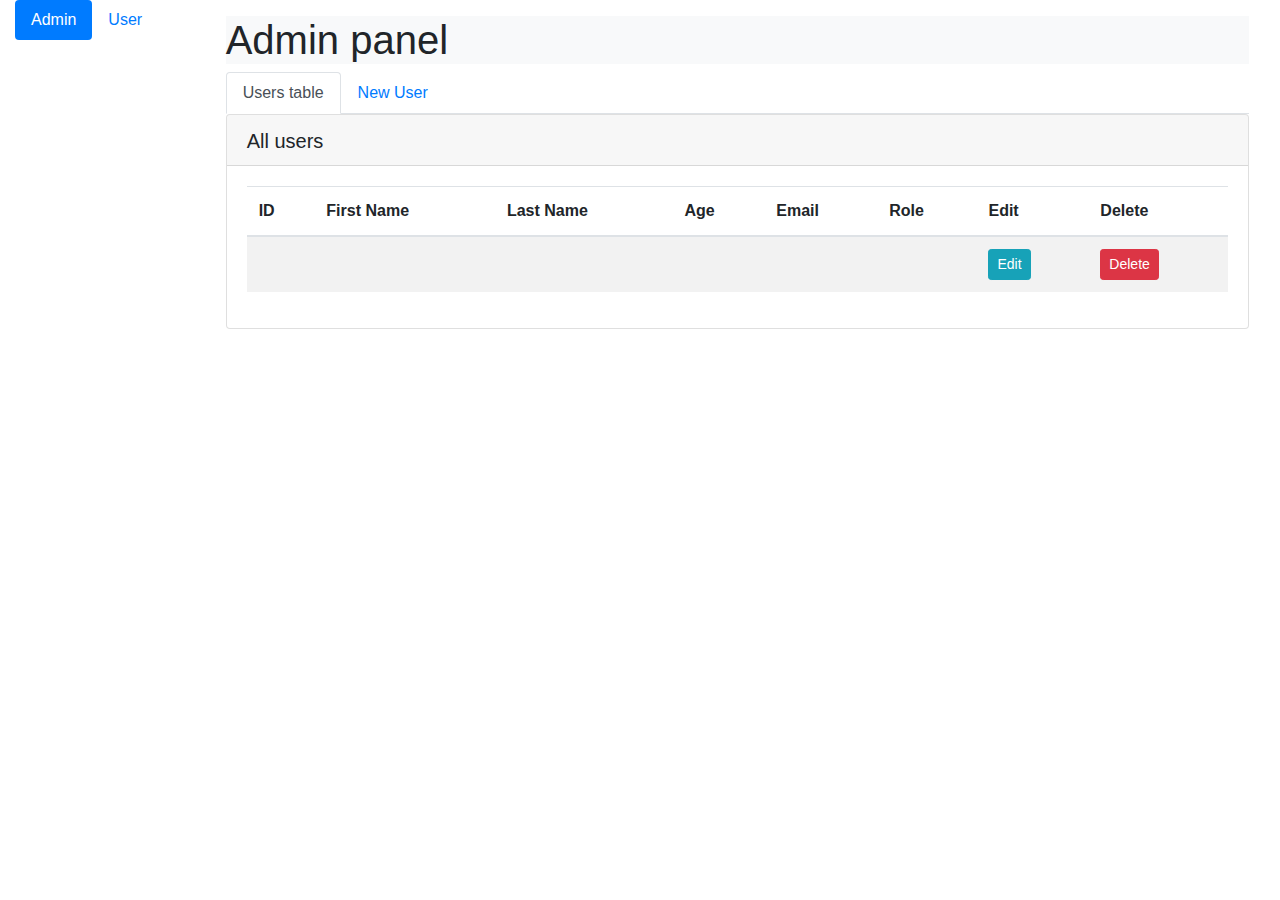
==== src/main/resources/templates/admin.html @ 05275d9e "Working solution according to conditions" ====
<!doctype html>
<html lang="en" xmlns:th="https://www.thymeleaf.org" xmlns:sec="http://www.thymeleaf.org/extras/spring-security">
  <head>
    <!-- Required meta tags -->
    <meta charset="utf-8">
    <meta name="viewport" content="width=device-width, initial-scale=1, shrink-to-fit=no">
    <!-- Bootstrap CSS -->
    <link rel="stylesheet" href="https://stackpath.bootstrapcdn.com/bootstrap/4.3.1/css/bootstrap.min.css"
          integrity="sha384-ggOyR0iXCbMQv3Xipma34MD+dH/1fQ784/j6cY/iJTQUOhcWr7x9JvoRxT2MZw1T" crossorigin="anonymous">
    <link th:href="@{/style.css}" rel="stylesheet"/>
    <title>Admin page</title>
  </head>
  <body>
    <!--main-page-container-->
    <div class="main-container container-fluid">
      <!--HEADER (navbar)-->
      <div th:replace="header :: header-navbar"></div>
      <!--UNDER HEADER-->
      <div class="row pr-3">
        <!--SIDEBAR-->
        <div class="sidebar col-2">
          <ul class="nav sidebar col-12 nav-pills pt-0">
            <li class="nav-item nav-fill" sec:authorize="hasRole('ROLE_ADMIN')">
              <a class="nav-link active" href="/admin">Admin</a>
            </li>
            <li class="nav-item nav-fill">
              <a class="nav-link" href="/user">User</a>
            </li>
          </ul>
        </div>
        <!--ADMIN-PAGE-->
        <div class="col tab-content pt-3">
          <div class="tab-pane fade show active right" id="admin-panel">
            <div class="bg-light">
              <h1>Admin panel</h1>
            </div>
            <!--            TABS-->
            <ul class="nav nav-tabs">
              <li class="nav-item">
                <a class="nav-link active" data-toggle="tab" href="#user-table">Users table</a>
              </li>
              <li class="nav-item">
                <a class="nav-link" data-toggle="tab" href="#user-editor">New User</a>
              </li>
            </ul>
            <!--            USER TABLE TAB-->
            <div class="tab-content bg-white">
              <div class="tab-pane fade show active" id="user-table">
                <div class="card">
                  <div class="card-header pb-1">
                    <h5>
                      <span class="align-middle">All users</span>
                    </h5>
                  </div>
                  <div class="card-body">
                    <table class="table table-striped">
                      <thead>
                      <tr>
                        <th scope="col">ID</th>
                        <th scope="col">First Name</th>
                        <th scope="col">Last Name</th>
                        <th scope="col">Age</th>
                        <th scope="col">Email</th>
                        <th scope="col">Role</th>
                        <th scope="col">Edit</th>
                        <th scope="col">Delete</th>
                      </tr>
                      </thead>
                      <tbody>
                      <tr th:each="eachUser:${allUsers}" th:object="${eachUser}">
                        <td th:text="*{id}"></td>
                        <td th:text="*{name}"></td>
                        <td th:text="*{lastname}"></td>
                        <td th:text="*{age}"></td>
                        <td th:text="*{username}"></td>
                        <td th:text="*{getAllRoles()}"></td>
                        <td>
                          <button type="button" class="btn btn-info btn-sm"
                                  data-toggle="modal" th:data-target="${'#editUserModal'+eachUser.id}">Edit
                          </button>
                        </td>
                        <td>
                          <button type="button" class="btn btn-danger btn-sm"
                                  data-toggle="modal" th:data-target="${'#deleteUserModal'+eachUser.id}">Delete
                          </button>
                        </td>
                        <!--    EDIT USER MODAL WINDOW-->
                        <div class="modal fade" th:id="${'editUserModal'+eachUser.id}" tabindex="-1" role="dialog"
                             aria-labelledby="editModalLabel" aria-hidden="true">
                          <div class="modal-dialog" role="document">
                            <form class="x-0" method="post" th:action="@{/admin/saveUser}">
                              <div class="modal-content">
                                <div class="modal-header">
                                  <h5 class="modal-title" id="editModalLabel">Edit user</h5>
                                  <button type="button" class="close" data-dismiss="modal" aria-label="Close">
                                    <span aria-hidden="true">&times;</span>
                                  </button>
                                </div>
                                <div class="modal-body">
                                  <div class="container-fluid">
                                    <div class="row text-center justify-content-center pb-1">
                                      <div class="col-6">

                                        <div class="form-group">
                                          <label class="mb-0" for="iDInputModalEdit"><b>ID</b></label>
                                          <input type="text" class="form-control form-control-sm" id="iDInputModalEdit"
                                                 readonly th:value="*{id}" name="id">
                                        </div>
                                        <div class="form-group">
                                          <label class="mb-0" for="firstNameInputModalEdit"><b>First name</b></label>
                                          <input type="text" class="form-control form-control-sm"
                                                 id="firstNameInputModalEdit"
                                                 th:value="*{name}" name="name">
                                        </div>
                                        <div class="form-group">
                                          <label class="mb-0" for="lastNameInputModalEdit"><b>Last name</b></label>
                                          <input type="text" class="form-control form-control-sm"
                                                 id="lastNameInputModalEdit"
                                                 th:value="*{lastname}" name="lastname">
                                        </div>
                                        <div class="form-group">
                                          <label class="mb-0" for="ageInputModalEdit"><b>Age</b></label>
                                          <input type="number" class="form-control form-control-sm"
                                                 id="ageInputModalEdit"
                                                 th:value="*{age}" name="age">
                                        </div>
                                        <div class="form-group">
                                          <label class="mb-0" for="emailInputModalEdit"><b>Email</b></label>
                                          <input type="email" class="form-control form-control-sm"
                                                 id="emailInputModalEdit"
                                                 required th:value="*{username}" name="username">
                                        </div>
                                        <div class="form-group">
                                          <label class="mb-0" for="passwordInputModalEdit"><b>Password</b></label>
                                          <input type="password" class="form-control form-control-sm"
                                                 id="passwordInputModalEdit"
                                                 required th:value="''" name="password">
                                        </div>
                                        <div class="form-group">
                                          <label class="mb-0" for="roleSelectModalEdit"><b>Role</b></label>
                                          <select class="custom-select" size="2" id="roleSelectModalEdit"
                                                  required multiple name="roles">
                                            <option
                                                th:each="eachRole:${roleList}"
                                                th:text="${eachRole.toString()}"
                                                th:value="${eachRole.id}">
                                            </option>
                                          </select>
                                        </div>
                                      </div>
                                    </div>
                                  </div>
                                </div>
                                <div class="modal-footer">
                                  <button type="button" class="btn btn-secondary" data-dismiss="modal">Close</button>
                                  <button type="submit" class="btn btn-primary">Edit</button>
                                </div>
                              </div>
                            </form>
                          </div>
                        </div>
                        <!--    DELETE USER MODAL WINDOW-->
                        <div class="modal fade" th:id="${'deleteUserModal'+eachUser.id}" tabindex="-1" role="dialog"
                             aria-labelledby="deleteModalLabel" aria-hidden="true">
                          <div class="modal-dialog" role="document">
                            <form class="x-0" method="get" th:action="@{/admin/deleteUser}">
                              <div class="modal-content">
                                <div class="modal-header">
                                  <h5 class="modal-title" id="deleteModalLabel">Delete user</h5>
                                  <button type="button" class="close" data-dismiss="modal" aria-label="Close">
                                    <span aria-hidden="true">&times;</span>
                                  </button>
                                </div>
                                <div class="modal-body">
                                  <div class="container-fluid">
                                    <div class="row text-center justify-content-center pb-1">
                                      <div class="col-6">

                                        <div class="form-group">
                                          <label class="mb-0" for="iDInputModalDelete"><b>ID</b></label>
                                          <input type="text" class="form-control form-control-sm"
                                                 id="iDInputModalDelete"
                                                 readonly th:value="*{id}" name="id">
                                        </div>
                                        <div class="form-group">
                                          <label class="mb-0" for="firstNameInputModalDelete"><b>First name</b></label>
                                          <input type="text" class="form-control form-control-sm"
                                                 id="firstNameInputModalDelete"
                                                 disabled th:value="*{name}">
                                        </div>
                                        <div class="form-group">
                                          <label class="mb-0" for="lastNameInputModalDelete"><b>Last name</b></label>
                                          <input type="text" class="form-control form-control-sm"
                                                 id="lastNameInputModalDelete"
                                                 disabled th:value="*{lastname}">
                                        </div>
                                        <div class="form-group">
                                          <label class="mb-0" for="ageInputModalDelete"><b>Age</b></label>
                                          <input type="number" class="form-control form-control-sm"
                                                 id="ageInputModalDelete"
                                                 disabled th:value="*{age}">
                                        </div>
                                        <div class="form-group">
                                          <label class="mb-0" for="emailInputModalDelete"><b>Email</b></label>
                                          <input type="email" class="form-control form-control-sm"
                                                 id="emailInputModalDelete"
                                                 disabled th:value="*{username}">
                                        </div>
                                        <div class="form-group">
                                          <label class="mb-0" for="roleSelectModalDelete"><b>Role</b></label>
                                          <select class="custom-select" size="2" id="roleSelectModalDelete" disabled>
                                            <option
                                                th:each="eachRole:*{roles}"
                                                th:text="${eachRole.toString()}">
                                            </option>
                                          </select>
                                        </div>
                                      </div>
                                    </div>
                                  </div>
                                </div>
                                <div class="modal-footer">
                                  <button type="button" class="btn btn-secondary" data-dismiss="modal">Close</button>
                                  <button type="submit" class="btn btn-danger">Delete</button>
                                </div>
                              </div>
                            </form>
                          </div>
                        </div>
                      </tr>
                      </tbody>
                    </table>
                  </div>
                </div>
              </div>
              <!--              ADD USER EDITOR TAB-->
              <div class="tab-pane fade" id="user-editor">
                <div class="card">
                  <div class="card-header pb-1">
                    <h5>
                      <span class="align-middle">Add new user</span>
                    </h5>
                  </div>
                  <div class="card-body row text-center justify-content-center pb-3">
                    <div class="col-4">
                      <form class="x-0" th:action="@{/admin/saveUser}" method="post" th:object="${newUser}">
                        <input type="hidden" th:field="*{id}"/>
                        <div class="form-group">
                          <label class="mb-0" for="firstNameInput"><b>First name</b></label>
                          <input type="text" class="form-control form-control-sm" id="firstNameInput"
                                 th:field="*{name}">
                        </div>
                        <div class="form-group">
                          <label class="mb-0" for="lastNameInput"><b>Last name</b></label>
                          <input type="text" class="form-control form-control-sm" id="lastNameInput"
                                 th:field="*{lastname}">
                        </div>
                        <div class="form-group">
                          <label class="mb-0" for="ageInput"><b>Age</b></label>
                          <input type="number" class="form-control form-control-sm" id="ageInput"
                                 th:field="*{age}">
                        </div>
                        <div class="form-group">
                          <label class="mb-0" for="emailInput"><b>Email</b></label>
                          <input type="email" class="form-control form-control-sm" id="emailInput"
                                 required th:field="*{username}">
                        </div>
                        <div class="form-group">
                          <label class="mb-0" for="passwordInput"><b>Password</b></label>
                          <input type="password" class="form-control form-control-sm" id="passwordInput"
                                 required th:value="''" th:field="*{password}">
                        </div>
                        <div class="form-group">
                          <label class="mb-0" for="rolesInput"><b>Role</b></label>
                          <select class="custom-select" size="2" id="rolesInput" th:field="*{roles}" required multiple>
                            <option th:each="eachRole: ${roleList}"
                                    th:text="${eachRole.toString()}"
                                    th:value="${eachRole.id}">
                            </option>
                          </select>
                        </div>
                        <button type="submit" class="btn btn-success btn-lg">Add new user</button>
                      </form>
                    </div>
                  </div>
                </div>
              </div>
            </div>
          </div>
        </div>
      </div>
    </div>
    <!--    LOGOUT MODAL WINDOW-->
    <div th:replace="logout_modal :: logout-navbar"></div>
    <script src="https://code.jquery.com/jquery-3.3.1.slim.min.js"
            integrity="sha384-q8i/X+965DzO0rT7abK41JStQIAqVgRVzpbzo5smXKp4YfRvH+8abtTE1Pi6jizo"
            crossorigin="anonymous"></script>
    <script src="https://cdnjs.cloudflare.com/ajax/libs/popper.js/1.14.7/umd/popper.min.js"
            integrity="sha384-UO2eT0CpHqdSJQ6hJty5KVphtPhzWj9WO1clHTMGa3JDZwrnQq4sF86dIHNDz0W1"
            crossorigin="anonymous"></script>
    <script src="https://stackpath.bootstrapcdn.com/bootstrap/4.3.1/js/bootstrap.min.js"
            integrity="sha384-JjSmVgyd0p3pXB1rRibZUAYoIIy6OrQ6VrjIEaFf/nJGzIxFDsf4x0xIM+B07jRM"
            crossorigin="anonymous"></script>
  </body>
</html>
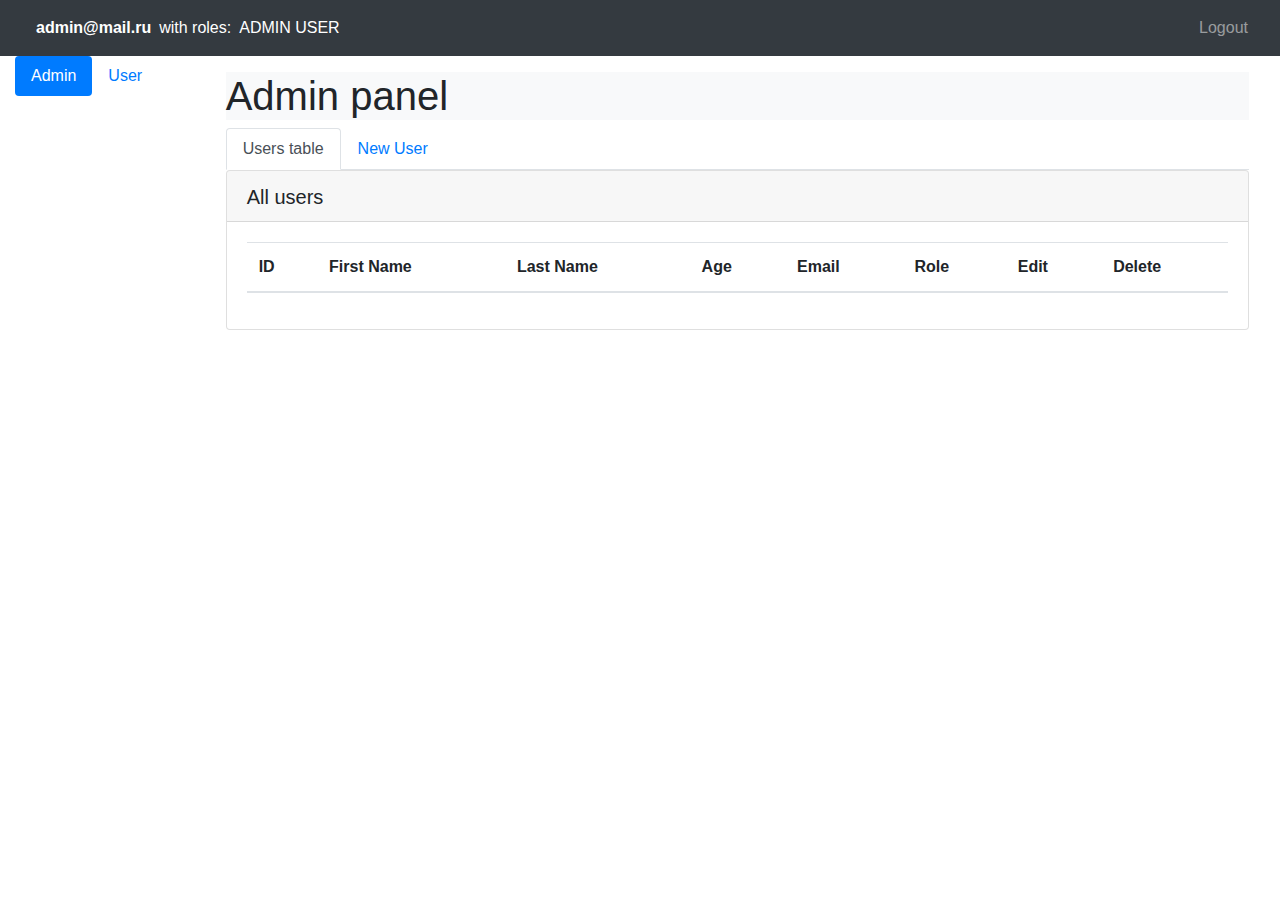
==== commit c32d1c56: "Switch /admin page interactions to JS based logic Old /admin/** pages available /oldadmin/** Minor u" ====
--- a/src/main/resources/templates/admin.html
+++ b/src/main/resources/templates/admin.html
@@ -7,14 +7,35 @@
     <!-- Bootstrap CSS -->
     <link rel="stylesheet" href="https://stackpath.bootstrapcdn.com/bootstrap/4.3.1/css/bootstrap.min.css"
           integrity="sha384-ggOyR0iXCbMQv3Xipma34MD+dH/1fQ784/j6cY/iJTQUOhcWr7x9JvoRxT2MZw1T" crossorigin="anonymous">
-    <link th:href="@{/style.css}" rel="stylesheet"/>
+    <link href="/style.css" rel="stylesheet">
     <title>Admin page</title>
   </head>
   <body>
     <!--main-page-container-->
     <div class="main-container container-fluid">
       <!--HEADER (navbar)-->
-      <div th:replace="header :: header-navbar"></div>
+      <div class="row">
+        <nav class="navbar col-12 navbar-dark top bg-dark flex-nowrap">
+          <div class="admin-status d-flex flex-row px-3">
+            <div class="bg-dark text-white px-1 py-2">
+              <b><span sec:authentication="name">admin@mail.ru</span></b>
+            </div>
+            <div class="bg-dark text-white px-1 py-2">
+              <span>with roles:</span>
+            </div>
+            <div class="bg-dark text-white px-1 py-2" th:each="role : ${#authentication.authorities}">
+              <span th:text="${role}">ADMIN USER</span>
+            </div>
+          </div>
+          <div class="d-flex flex-row-reverse">
+            <ul class="navbar-nav px-3">
+              <li class="nav-item text-nowrap">
+                <a class="nav-link" data-toggle="modal" data-target="#logoutModal">Logout</a>
+              </li>
+            </ul>
+          </div>
+        </nav>
+      </div>
       <!--UNDER HEADER-->
       <div class="row pr-3">
         <!--SIDEBAR-->
@@ -37,15 +58,15 @@
             <!--            TABS-->
             <ul class="nav nav-tabs">
               <li class="nav-item">
-                <a class="nav-link active" data-toggle="tab" href="#user-table">Users table</a>
+                <a class="nav-link active" id="userTableButtonTab" data-toggle="tab" href="#userTable">Users table</a>
               </li>
               <li class="nav-item">
-                <a class="nav-link" data-toggle="tab" href="#user-editor">New User</a>
+                <a class="nav-link" id="editUserButtonTab" data-toggle="tab" href="#userEditor">New User</a>
               </li>
             </ul>
             <!--            USER TABLE TAB-->
             <div class="tab-content bg-white">
-              <div class="tab-pane fade show active" id="user-table">
+              <div class="tab-pane fade show active" id="userTable">
                 <div class="card">
                   <div class="card-header pb-1">
                     <h5>
@@ -53,7 +74,7 @@
                     </h5>
                   </div>
                   <div class="card-body">
-                    <table class="table table-striped">
+                    <table class="table table-striped" id="usersTable">
                       <thead>
                       <tr>
                         <th scope="col">ID</th>
@@ -67,174 +88,149 @@
                       </tr>
                       </thead>
                       <tbody>
-                      <tr th:each="eachUser:${allUsers}" th:object="${eachUser}">
-                        <td th:text="*{id}"></td>
-                        <td th:text="*{name}"></td>
-                        <td th:text="*{lastname}"></td>
-                        <td th:text="*{age}"></td>
-                        <td th:text="*{username}"></td>
-                        <td th:text="*{getAllRoles()}"></td>
-                        <td>
-                          <button type="button" class="btn btn-info btn-sm"
-                                  data-toggle="modal" th:data-target="${'#editUserModal'+eachUser.id}">Edit
-                          </button>
-                        </td>
-                        <td>
-                          <button type="button" class="btn btn-danger btn-sm"
-                                  data-toggle="modal" th:data-target="${'#deleteUserModal'+eachUser.id}">Delete
-                          </button>
-                        </td>
-                        <!--    EDIT USER MODAL WINDOW-->
-                        <div class="modal fade" th:id="${'editUserModal'+eachUser.id}" tabindex="-1" role="dialog"
-                             aria-labelledby="editModalLabel" aria-hidden="true">
-                          <div class="modal-dialog" role="document">
-                            <form class="x-0" method="post" th:action="@{/admin/saveUser}">
-                              <div class="modal-content">
-                                <div class="modal-header">
-                                  <h5 class="modal-title" id="editModalLabel">Edit user</h5>
-                                  <button type="button" class="close" data-dismiss="modal" aria-label="Close">
-                                    <span aria-hidden="true">&times;</span>
-                                  </button>
-                                </div>
-                                <div class="modal-body">
-                                  <div class="container-fluid">
-                                    <div class="row text-center justify-content-center pb-1">
-                                      <div class="col-6">
-
-                                        <div class="form-group">
-                                          <label class="mb-0" for="iDInputModalEdit"><b>ID</b></label>
-                                          <input type="text" class="form-control form-control-sm" id="iDInputModalEdit"
-                                                 readonly th:value="*{id}" name="id">
-                                        </div>
-                                        <div class="form-group">
-                                          <label class="mb-0" for="firstNameInputModalEdit"><b>First name</b></label>
-                                          <input type="text" class="form-control form-control-sm"
-                                                 id="firstNameInputModalEdit"
-                                                 th:value="*{name}" name="name">
-                                        </div>
-                                        <div class="form-group">
-                                          <label class="mb-0" for="lastNameInputModalEdit"><b>Last name</b></label>
-                                          <input type="text" class="form-control form-control-sm"
-                                                 id="lastNameInputModalEdit"
-                                                 th:value="*{lastname}" name="lastname">
-                                        </div>
-                                        <div class="form-group">
-                                          <label class="mb-0" for="ageInputModalEdit"><b>Age</b></label>
-                                          <input type="number" class="form-control form-control-sm"
-                                                 id="ageInputModalEdit"
-                                                 th:value="*{age}" name="age">
-                                        </div>
-                                        <div class="form-group">
-                                          <label class="mb-0" for="emailInputModalEdit"><b>Email</b></label>
-                                          <input type="email" class="form-control form-control-sm"
-                                                 id="emailInputModalEdit"
-                                                 required th:value="*{username}" name="username">
-                                        </div>
-                                        <div class="form-group">
-                                          <label class="mb-0" for="passwordInputModalEdit"><b>Password</b></label>
-                                          <input type="password" class="form-control form-control-sm"
-                                                 id="passwordInputModalEdit"
-                                                 required th:value="''" name="password">
-                                        </div>
-                                        <div class="form-group">
-                                          <label class="mb-0" for="roleSelectModalEdit"><b>Role</b></label>
-                                          <select class="custom-select" size="2" id="roleSelectModalEdit"
-                                                  required multiple name="roles">
-                                            <option
-                                                th:each="eachRole:${roleList}"
-                                                th:text="${eachRole.toString()}"
-                                                th:value="${eachRole.id}">
-                                            </option>
-                                          </select>
-                                        </div>
-                                      </div>
-                                    </div>
-                                  </div>
-                                </div>
-                                <div class="modal-footer">
-                                  <button type="button" class="btn btn-secondary" data-dismiss="modal">Close</button>
-                                  <button type="submit" class="btn btn-primary">Edit</button>
-                                </div>
-                              </div>
-                            </form>
-                          </div>
-                        </div>
-                        <!--    DELETE USER MODAL WINDOW-->
-                        <div class="modal fade" th:id="${'deleteUserModal'+eachUser.id}" tabindex="-1" role="dialog"
-                             aria-labelledby="deleteModalLabel" aria-hidden="true">
-                          <div class="modal-dialog" role="document">
-                            <form class="x-0" method="get" th:action="@{/admin/deleteUser}">
-                              <div class="modal-content">
-                                <div class="modal-header">
-                                  <h5 class="modal-title" id="deleteModalLabel">Delete user</h5>
-                                  <button type="button" class="close" data-dismiss="modal" aria-label="Close">
-                                    <span aria-hidden="true">&times;</span>
-                                  </button>
-                                </div>
-                                <div class="modal-body">
-                                  <div class="container-fluid">
-                                    <div class="row text-center justify-content-center pb-1">
-                                      <div class="col-6">
-
-                                        <div class="form-group">
-                                          <label class="mb-0" for="iDInputModalDelete"><b>ID</b></label>
-                                          <input type="text" class="form-control form-control-sm"
-                                                 id="iDInputModalDelete"
-                                                 readonly th:value="*{id}" name="id">
-                                        </div>
-                                        <div class="form-group">
-                                          <label class="mb-0" for="firstNameInputModalDelete"><b>First name</b></label>
-                                          <input type="text" class="form-control form-control-sm"
-                                                 id="firstNameInputModalDelete"
-                                                 disabled th:value="*{name}">
-                                        </div>
-                                        <div class="form-group">
-                                          <label class="mb-0" for="lastNameInputModalDelete"><b>Last name</b></label>
-                                          <input type="text" class="form-control form-control-sm"
-                                                 id="lastNameInputModalDelete"
-                                                 disabled th:value="*{lastname}">
-                                        </div>
-                                        <div class="form-group">
-                                          <label class="mb-0" for="ageInputModalDelete"><b>Age</b></label>
-                                          <input type="number" class="form-control form-control-sm"
-                                                 id="ageInputModalDelete"
-                                                 disabled th:value="*{age}">
-                                        </div>
-                                        <div class="form-group">
-                                          <label class="mb-0" for="emailInputModalDelete"><b>Email</b></label>
-                                          <input type="email" class="form-control form-control-sm"
-                                                 id="emailInputModalDelete"
-                                                 disabled th:value="*{username}">
-                                        </div>
-                                        <div class="form-group">
-                                          <label class="mb-0" for="roleSelectModalDelete"><b>Role</b></label>
-                                          <select class="custom-select" size="2" id="roleSelectModalDelete" disabled>
-                                            <option
-                                                th:each="eachRole:*{roles}"
-                                                th:text="${eachRole.toString()}">
-                                            </option>
-                                          </select>
-                                        </div>
-                                      </div>
-                                    </div>
-                                  </div>
-                                </div>
-                                <div class="modal-footer">
-                                  <button type="button" class="btn btn-secondary" data-dismiss="modal">Close</button>
-                                  <button type="submit" class="btn btn-danger">Delete</button>
-                                </div>
-                              </div>
-                            </form>
-                          </div>
-                        </div>
-                      </tr>
                       </tbody>
                     </table>
                   </div>
                 </div>
               </div>
+
+              <!--    EDIT USER MODAL WINDOW-->
+              <div class="modal fade" tabindex="-1" role="dialog" id="editUserModal"
+                   aria-labelledby="editModalLabel" aria-hidden="true">
+                <div class="modal-dialog" role="document">
+                  <form class="x-0" method="post">
+                    <div class="modal-content">
+                      <div class="modal-header">
+                        <h5 class="modal-title" id="editModalLabel">Edit user</h5>
+                        <button type="button" class="close" data-dismiss="modal" aria-label="Close">
+                          <span aria-hidden="true">&times;</span>
+                        </button>
+                      </div>
+                      <div class="modal-body">
+                        <div class="container-fluid">
+                          <div class="row text-center justify-content-center pb-1">
+                            <div class="col-6">
+
+                              <div class="form-group">
+                                <label class="mb-0" for="idInputModalEdit"><b>ID</b></label>
+                                <input type="text" class="form-control form-control-sm" id="idInputModalEdit"
+                                       readonly>
+                              </div>
+                              <div class="form-group">
+                                <label class="mb-0" for="firstNameInputModalEdit"><b>First name</b></label>
+                                <input type="text" class="form-control form-control-sm"
+                                       required id="firstNameInputModalEdit">
+                              </div>
+                              <div class="form-group">
+                                <label class="mb-0" for="lastNameInputModalEdit"><b>Last name</b></label>
+                                <input type="text" class="form-control form-control-sm"
+                                       id="lastNameInputModalEdit">
+                              </div>
+                              <div class="form-group">
+                                <label class="mb-0" for="ageInputModalEdit"><b>Age</b></label>
+                                <input type="number" class="form-control form-control-sm"
+                                       id="ageInputModalEdit">
+                              </div>
+                              <div class="form-group">
+                                <label class="mb-0" for="usernameInputModalEdit"><b>Email</b></label>
+                                <input type="email" class="form-control form-control-sm"
+                                       required id="usernameInputModalEdit">
+                              </div>
+                              <div class="form-group">
+                                <label class="mb-0" for="passwordInputModalEdit"><b>Password</b></label>
+                                <input type="password" class="form-control form-control-sm"
+                                       required id="passwordInputModalEdit">
+                              </div>
+                              <div class="form-group">
+                                <label class="mb-0" for="rolesSelectModalEdit"><b>Role</b></label>
+                                <select class="custom-select" size="2" id="rolesSelectModalEdit"
+                                        required multiple>
+                                  <option>
+                                  </option>
+                                </select>
+                              </div>
+                            </div>
+                          </div>
+                        </div>
+                      </div>
+                      <div class="modal-footer">
+                        <button type="button" class="btn btn-secondary" data-dismiss="modal">Close</button>
+                        <button type="submit" class="btn btn-primary" id="editButtonModalEdit"
+                                data-dismiss="modal">Edit</button>
+                      </div>
+                    </div>
+                  </form>
+                </div>
+              </div>
+              <!--    DELETE USER MODAL WINDOW-->
+              <div class="modal fade" tabindex="-1" role="dialog" id="deleteUserModal"
+                   aria-labelledby="deleteModalLabel" aria-hidden="true">
+                <div class="modal-dialog" role="document">
+                  <form class="x-0" method="get">
+                    <div class="modal-content">
+                      <div class="modal-header">
+                        <h5 class="modal-title" id="deleteModalLabel">Delete user</h5>
+                        <button type="button" class="close" data-dismiss="modal" aria-label="Close">
+                          <span aria-hidden="true">&times;</span>
+                        </button>
+                      </div>
+                      <div class="modal-body">
+                        <div class="container-fluid">
+                          <div class="row text-center justify-content-center pb-1">
+                            <div class="col-6">
+
+                              <div class="form-group">
+                                <label class="mb-0" for="idInputModalDelete"><b>ID</b></label>
+                                <input type="text" class="form-control form-control-sm"
+                                       id="idInputModalDelete"
+                                       disabled name="id">
+                              </div>
+                              <div class="form-group">
+                                <label class="mb-0" for="firstNameInputModalDelete"><b>First name</b></label>
+                                <input type="text" class="form-control form-control-sm"
+                                       id="firstNameInputModalDelete"
+                                       disabled>
+                              </div>
+                              <div class="form-group">
+                                <label class="mb-0" for="lastNameInputModalDelete"><b>Last name</b></label>
+                                <input type="text" class="form-control form-control-sm"
+                                       id="lastNameInputModalDelete"
+                                       disabled>
+                              </div>
+                              <div class="form-group">
+                                <label class="mb-0" for="ageInputModalDelete"><b>Age</b></label>
+                                <input type="number" class="form-control form-control-sm"
+                                       id="ageInputModalDelete"
+                                       disabled>
+                              </div>
+                              <div class="form-group">
+                                <label class="mb-0" for="usernameInputModalDelete"><b>Email</b></label>
+                                <input type="email" class="form-control form-control-sm"
+                                       id="usernameInputModalDelete"
+                                       disabled>
+                              </div>
+                              <div class="form-group">
+                                <label class="mb-0" for="rolesSelectModalDelete"><b>Role</b></label>
+                                <select class="custom-select" size="2" id="rolesSelectModalDelete" disabled>
+                                  <option>
+                                  </option>
+                                </select>
+                              </div>
+                            </div>
+                          </div>
+                        </div>
+                      </div>
+                      <div class="modal-footer">
+                        <button type="button" class="btn btn-secondary" data-dismiss="modal">Close</button>
+                        <button type="button" id="deleteButtonModalDelete" data-dismiss="modal" class="btn btn-danger">Delete</button>
+                      </div>
+                    </div>
+                  </form>
+                </div>
+              </div>
+
               <!--              ADD USER EDITOR TAB-->
-              <div class="tab-pane fade" id="user-editor">
+              <div class="tab-pane fade" id="userEditor">
                 <div class="card">
                   <div class="card-header pb-1">
                     <h5>
@@ -243,43 +239,34 @@
                   </div>
                   <div class="card-body row text-center justify-content-center pb-3">
                     <div class="col-4">
-                      <form class="x-0" th:action="@{/admin/saveUser}" method="post" th:object="${newUser}">
-                        <input type="hidden" th:field="*{id}"/>
+                      <form class="x-0" method="post">
+                        <input type="hidden"/>
                         <div class="form-group">
                           <label class="mb-0" for="firstNameInput"><b>First name</b></label>
-                          <input type="text" class="form-control form-control-sm" id="firstNameInput"
-                                 th:field="*{name}">
+                          <input type="text" class="form-control form-control-sm" required id="firstNameInput">
                         </div>
                         <div class="form-group">
                           <label class="mb-0" for="lastNameInput"><b>Last name</b></label>
-                          <input type="text" class="form-control form-control-sm" id="lastNameInput"
-                                 th:field="*{lastname}">
+                          <input type="text" class="form-control form-control-sm" id="lastNameInput">
                         </div>
                         <div class="form-group">
                           <label class="mb-0" for="ageInput"><b>Age</b></label>
-                          <input type="number" class="form-control form-control-sm" id="ageInput"
-                                 th:field="*{age}">
-                        </div>
-                        <div class="form-group">
-                          <label class="mb-0" for="emailInput"><b>Email</b></label>
-                          <input type="email" class="form-control form-control-sm" id="emailInput"
-                                 required th:field="*{username}">
+                          <input type="number" class="form-control form-control-sm" id="ageInput">
+                        </div>
+                        <div class="form-group">
+                          <label class="mb-0" for="usernameInput"><b>Email</b></label>
+                          <input type="email" class="form-control form-control-sm" required id="usernameInput">
                         </div>
                         <div class="form-group">
                           <label class="mb-0" for="passwordInput"><b>Password</b></label>
-                          <input type="password" class="form-control form-control-sm" id="passwordInput"
-                                 required th:value="''" th:field="*{password}">
+                          <input type="password" class="form-control form-control-sm" id="passwordInput" required>
                         </div>
                         <div class="form-group">
                           <label class="mb-0" for="rolesInput"><b>Role</b></label>
-                          <select class="custom-select" size="2" id="rolesInput" th:field="*{roles}" required multiple>
-                            <option th:each="eachRole: ${roleList}"
-                                    th:text="${eachRole.toString()}"
-                                    th:value="${eachRole.id}">
-                            </option>
+                          <select class="custom-select" size="2" id="rolesInput" required multiple>
                           </select>
                         </div>
-                        <button type="submit" class="btn btn-success btn-lg">Add new user</button>
+                        <button type="button" onclick="addNewUser()" id="addNewUserButton" class="btn btn-success btn-lg">Add new user</button>
                       </form>
                     </div>
                   </div>
@@ -292,6 +279,8 @@
     </div>
     <!--    LOGOUT MODAL WINDOW-->
     <div th:replace="logout_modal :: logout-navbar"></div>
+
+    <script src="/adminScript.js"></script>
     <script src="https://code.jquery.com/jquery-3.3.1.slim.min.js"
             integrity="sha384-q8i/X+965DzO0rT7abK41JStQIAqVgRVzpbzo5smXKp4YfRvH+8abtTE1Pi6jizo"
             crossorigin="anonymous"></script>
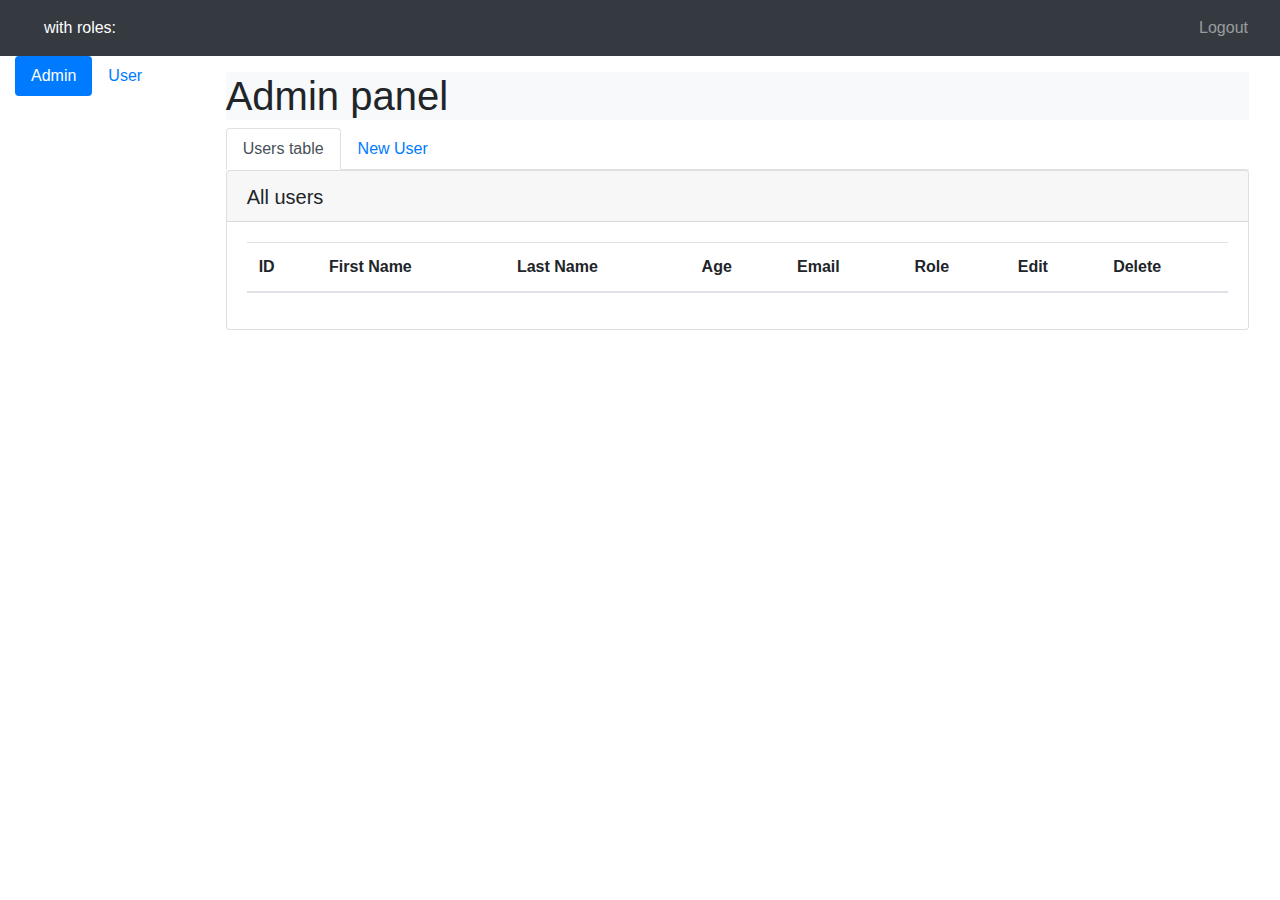
==== commit 71c4580a: "Add JS for user.html, bugfix and minor changes" ====
--- a/src/main/resources/templates/admin.html
+++ b/src/main/resources/templates/admin.html
@@ -1,5 +1,5 @@
 <!doctype html>
-<html lang="en" xmlns:th="https://www.thymeleaf.org" xmlns:sec="http://www.thymeleaf.org/extras/spring-security">
+<html lang="en">
   <head>
     <!-- Required meta tags -->
     <meta charset="utf-8">
@@ -18,19 +18,19 @@
         <nav class="navbar col-12 navbar-dark top bg-dark flex-nowrap">
           <div class="admin-status d-flex flex-row px-3">
             <div class="bg-dark text-white px-1 py-2">
-              <b><span sec:authentication="name">admin@mail.ru</span></b>
+              <b><span id="authUserUsername"></span></b>
             </div>
             <div class="bg-dark text-white px-1 py-2">
               <span>with roles:</span>
             </div>
-            <div class="bg-dark text-white px-1 py-2" th:each="role : ${#authentication.authorities}">
-              <span th:text="${role}">ADMIN USER</span>
+            <div class="bg-dark text-white px-1 py-2">
+              <span id="authUserRoles"></span>
             </div>
           </div>
           <div class="d-flex flex-row-reverse">
             <ul class="navbar-nav px-3">
               <li class="nav-item text-nowrap">
-                <a class="nav-link" data-toggle="modal" data-target="#logoutModal">Logout</a>
+                <a class="nav-link" href="/logout">Logout</a>
               </li>
             </ul>
           </div>
@@ -41,8 +41,8 @@
         <!--SIDEBAR-->
         <div class="sidebar col-2">
           <ul class="nav sidebar col-12 nav-pills pt-0">
-            <li class="nav-item nav-fill" sec:authorize="hasRole('ROLE_ADMIN')">
-              <a class="nav-link active" href="/admin">Admin</a>
+            <li class="nav-item nav-fill">
+              <a class="nav-link active" id="adminSidebarButton" onclick="refreshPage()">Admin</a>
             </li>
             <li class="nav-item nav-fill">
               <a class="nav-link" href="/user">User</a>
@@ -277,9 +277,6 @@
         </div>
       </div>
     </div>
-    <!--    LOGOUT MODAL WINDOW-->
-    <div th:replace="logout_modal :: logout-navbar"></div>
-
     <script src="/adminScript.js"></script>
     <script src="https://code.jquery.com/jquery-3.3.1.slim.min.js"
             integrity="sha384-q8i/X+965DzO0rT7abK41JStQIAqVgRVzpbzo5smXKp4YfRvH+8abtTE1Pi6jizo"
